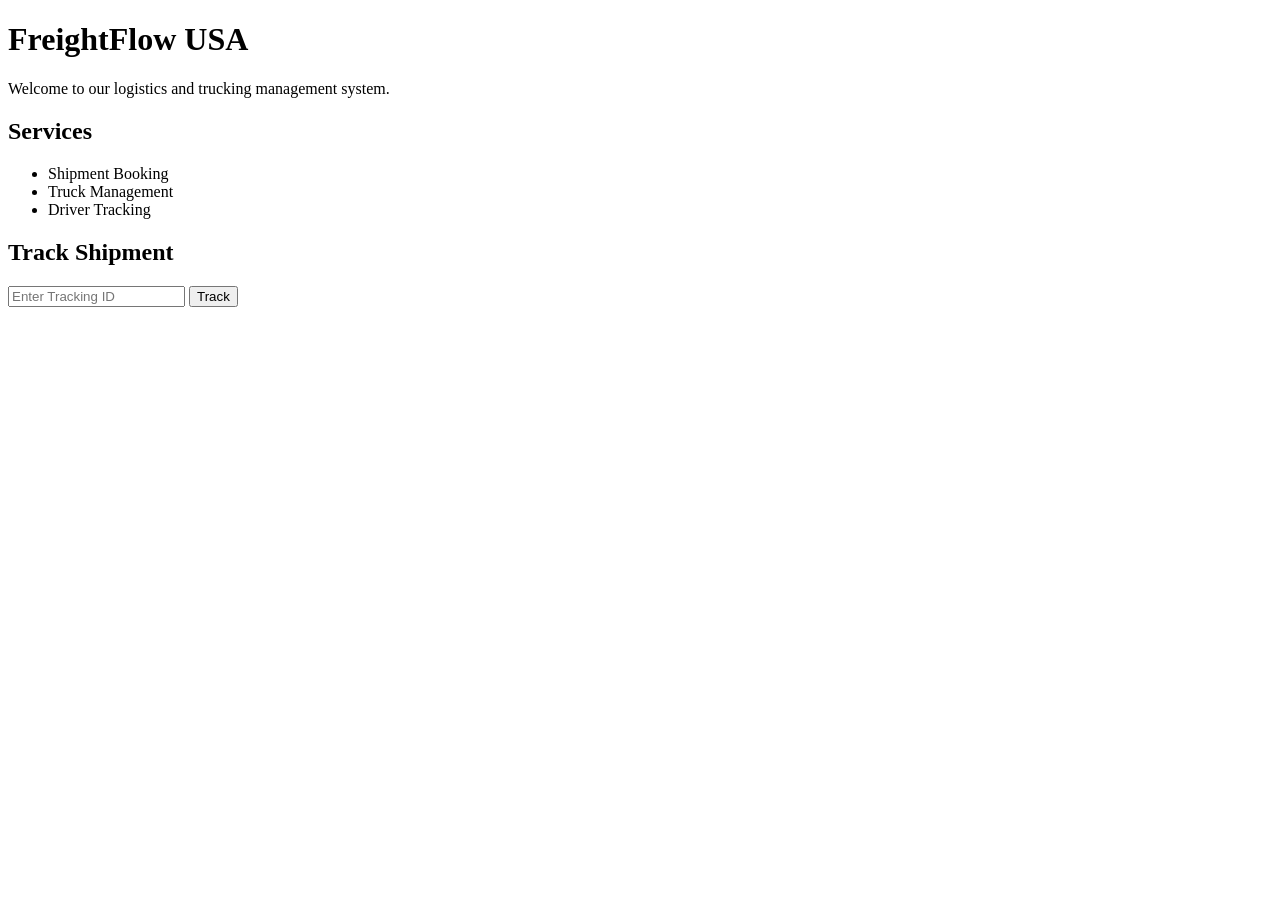
==== index.html @ 445c80cc "Added homepage" ====
<!DOCTYPE html>
<html>
<head>
    <title>FreightFlow USA</title>
</head>
<body>

<h1>FreightFlow USA</h1>
<p>Welcome to our logistics and trucking management system.</p>

<h2>Services</h2>
<ul>
    <li>Shipment Booking</li>
    <li>Truck Management</li>
    <li>Driver Tracking</li>
</ul>

<h2>Track Shipment</h2>
<input type="text" placeholder="Enter Tracking ID">
<button>Track</button>

</body>
</html>
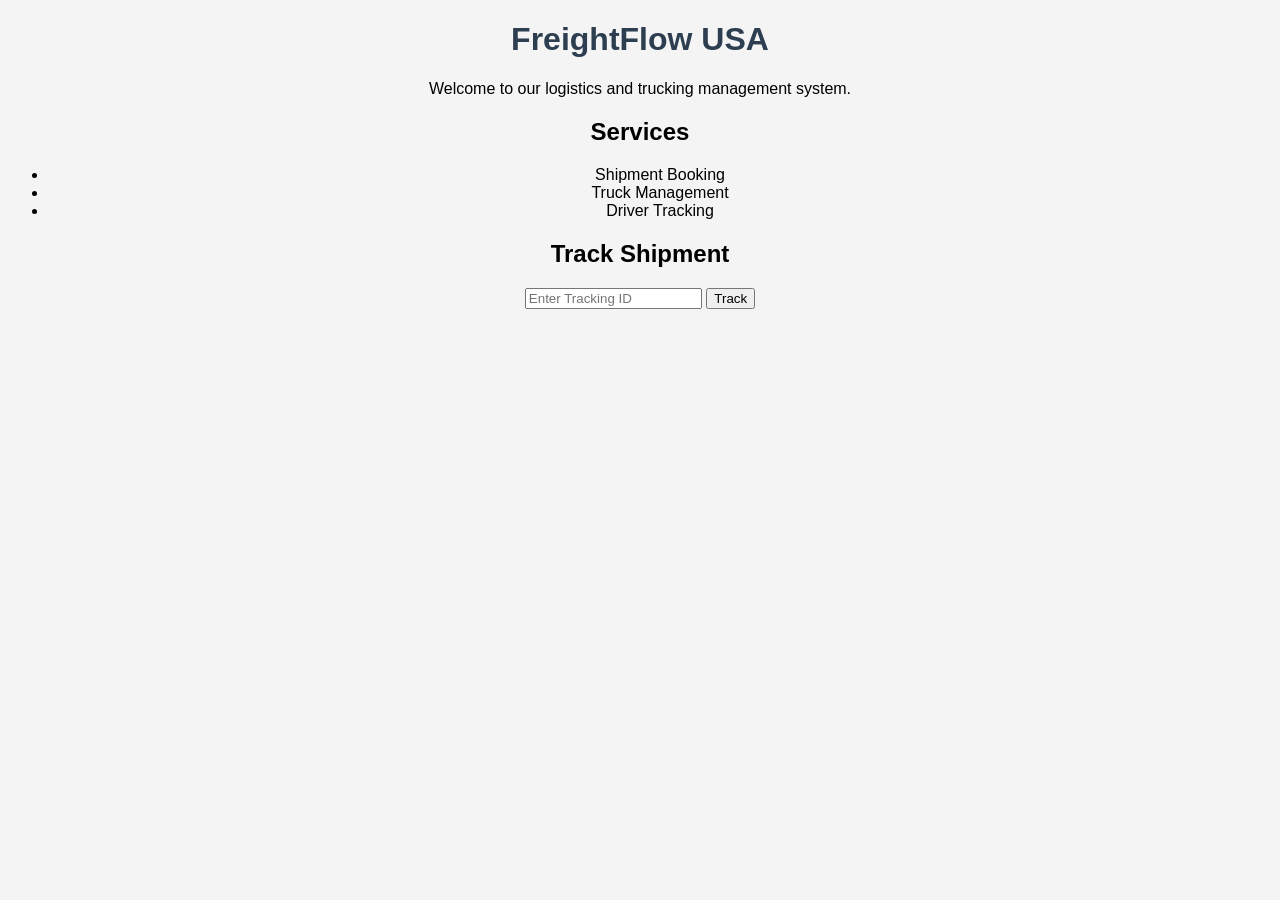
==== commit e252239c: "Update index.html" ====
--- a/index.html
+++ b/index.html
@@ -2,6 +2,7 @@
 <html>
 <head>
     <title>FreightFlow USA</title>
+    <link rel="stylesheet" href="style.css">
 </head>
 <body>
 
--- a/style.css
+++ b/style.css
@@ -0,0 +1,9 @@
+body {
+    font-family: Arial;
+    background-color: #f4f4f4;
+    text-align: center;
+}
+
+h1 {
+    color: #2c3e50;
+}
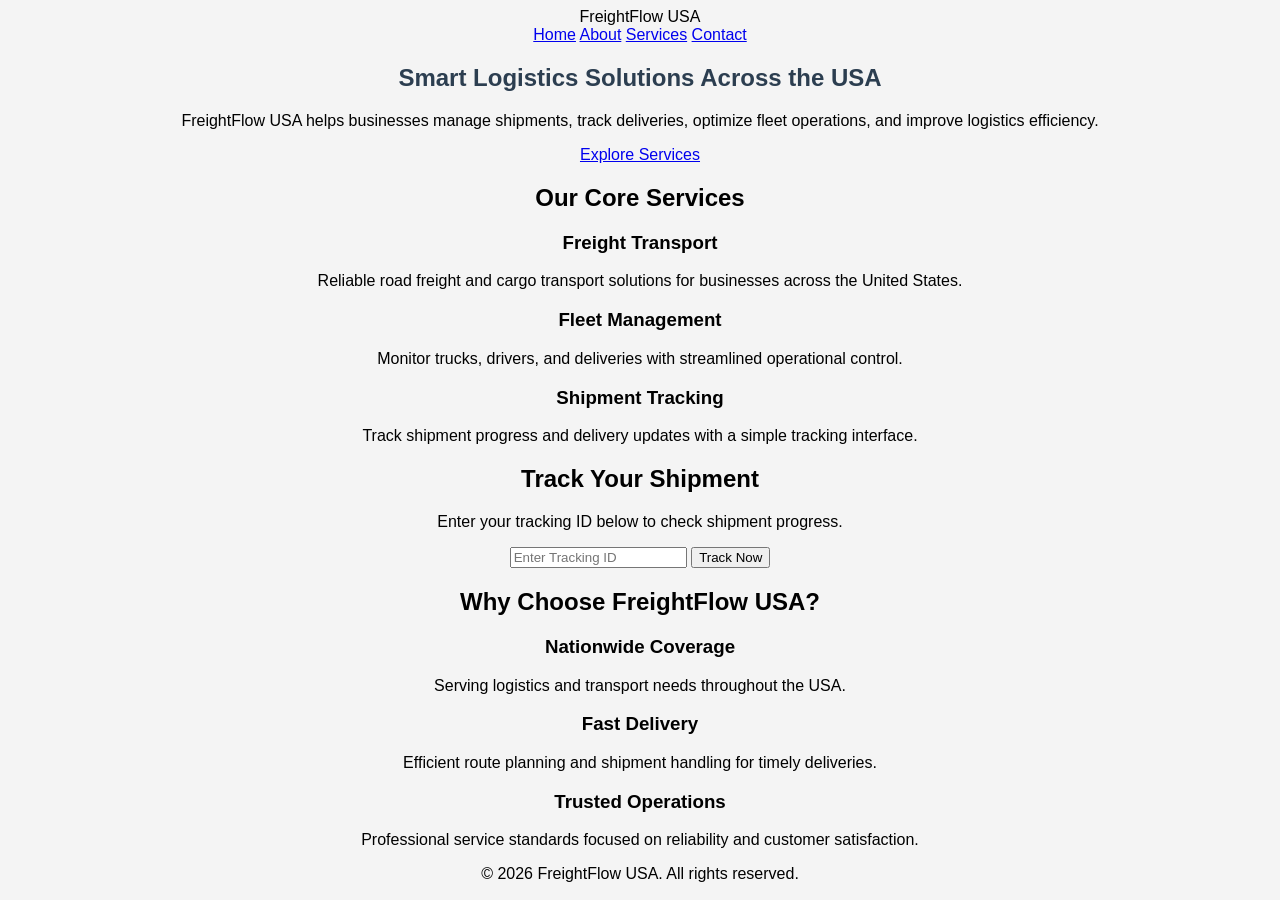
==== commit 59b01640: "Update index.html" ====
--- a/index.html
+++ b/index.html
@@ -1,24 +1,82 @@
 <!DOCTYPE html>
-<html>
+<html lang="en">
 <head>
-    <title>FreightFlow USA</title>
-    <link rel="stylesheet" href="style.css">
+  <meta charset="UTF-8" />
+  <meta name="viewport" content="width=device-width, initial-scale=1.0" />
+  <title>FreightFlow USA</title>
+  <link rel="stylesheet" href="style.css" />
 </head>
 <body>
 
-<h1>FreightFlow USA</h1>
-<p>Welcome to our logistics and trucking management system.</p>
+  <header class="navbar">
+    <div class="logo">FreightFlow USA</div>
+    <nav>
+      <a href="index.html">Home</a>
+      <a href="about.html">About</a>
+      <a href="services.html">Services</a>
+      <a href="contact.html">Contact</a>
+    </nav>
+  </header>
 
-<h2>Services</h2>
-<ul>
-    <li>Shipment Booking</li>
-    <li>Truck Management</li>
-    <li>Driver Tracking</li>
-</ul>
+  <section class="hero">
+    <div class="hero-text">
+      <h1>Smart Logistics Solutions Across the USA</h1>
+      <p>
+        FreightFlow USA helps businesses manage shipments, track deliveries,
+        optimize fleet operations, and improve logistics efficiency.
+      </p>
+      <a href="services.html" class="btn">Explore Services</a>
+    </div>
+  </section>
 
-<h2>Track Shipment</h2>
-<input type="text" placeholder="Enter Tracking ID">
-<button>Track</button>
+  <section class="section">
+    <h2>Our Core Services</h2>
+    <div class="card-container">
+      <div class="card">
+        <h3>Freight Transport</h3>
+        <p>Reliable road freight and cargo transport solutions for businesses across the United States.</p>
+      </div>
+      <div class="card">
+        <h3>Fleet Management</h3>
+        <p>Monitor trucks, drivers, and deliveries with streamlined operational control.</p>
+      </div>
+      <div class="card">
+        <h3>Shipment Tracking</h3>
+        <p>Track shipment progress and delivery updates with a simple tracking interface.</p>
+      </div>
+    </div>
+  </section>
+
+  <section class="section tracking-section">
+    <h2>Track Your Shipment</h2>
+    <p>Enter your tracking ID below to check shipment progress.</p>
+    <div class="tracking-box">
+      <input type="text" placeholder="Enter Tracking ID" />
+      <button class="btn">Track Now</button>
+    </div>
+  </section>
+
+  <section class="section">
+    <h2>Why Choose FreightFlow USA?</h2>
+    <div class="card-container">
+      <div class="card">
+        <h3>Nationwide Coverage</h3>
+        <p>Serving logistics and transport needs throughout the USA.</p>
+      </div>
+      <div class="card">
+        <h3>Fast Delivery</h3>
+        <p>Efficient route planning and shipment handling for timely deliveries.</p>
+      </div>
+      <div class="card">
+        <h3>Trusted Operations</h3>
+        <p>Professional service standards focused on reliability and customer satisfaction.</p>
+      </div>
+    </div>
+  </section>
+
+  <footer class="footer">
+    <p>© 2026 FreightFlow USA. All rights reserved.</p>
+  </footer>
 
 </body>
 </html>
